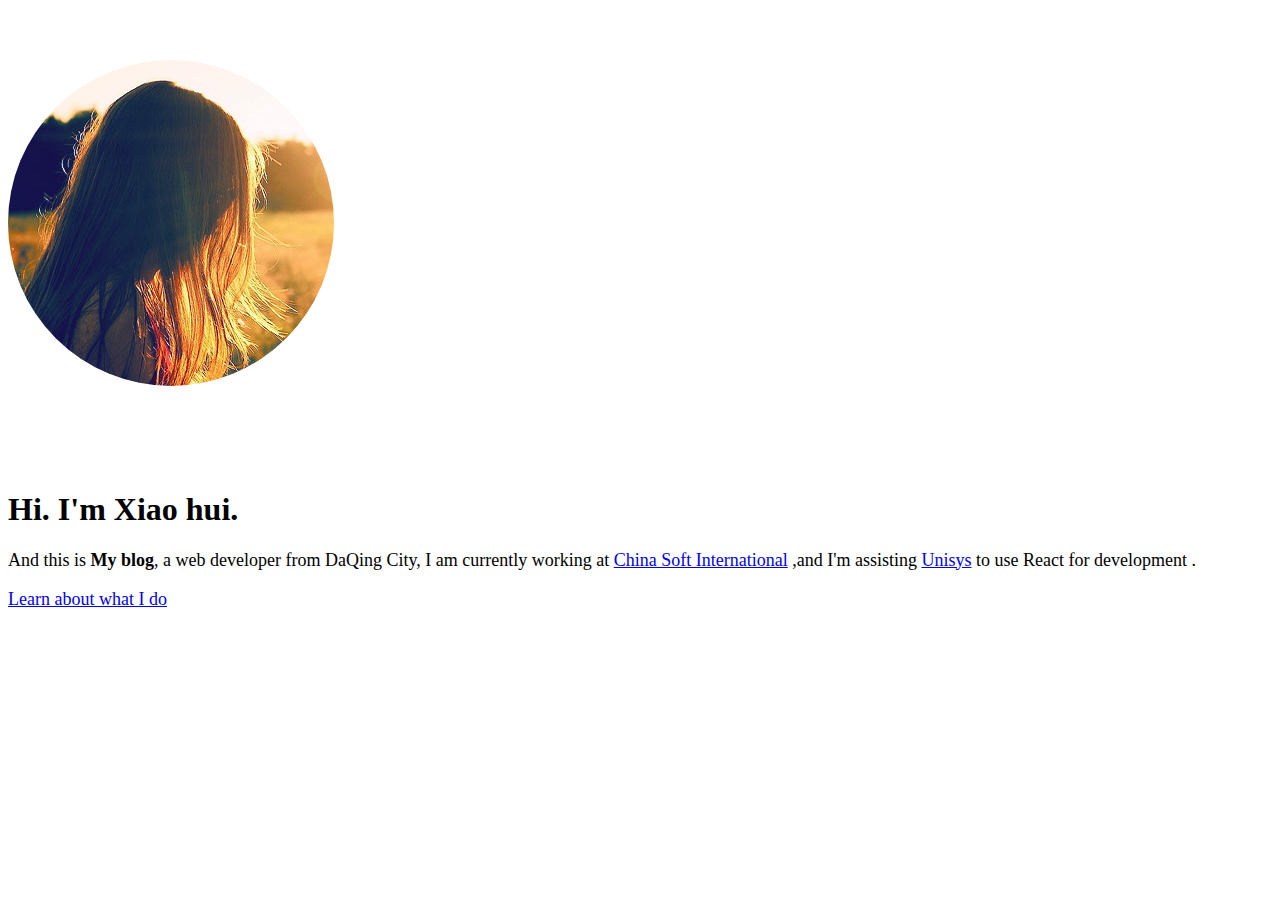
==== pages/home.html @ a781e2ce "new design" ====
<!DOCTYPE html>
<html lang="en">
<head>
    <meta charset="UTF-8">
    <meta name="viewport" content="width=device-width, initial-scale=1.0">
    <meta http-equiv="X-UA-Compatible" content="ie=edge">
    <title>Home</title>
    <!-- <link rel="stylesheet" href="https://cdn.jsdelivr.net/npm/bootstrap@3.3.7/dist/css/bootstrap.min.css"
    integrity="sha384-BVYiiSIFeK1dGmJRAkycuHAHRg32OmUcww7on3RYdg4Va+PmSTsz/K68vbdEjh4u" crossorigin="anonymous"> -->
    <link  rel="stylesheet"  href="../css/home.css"></link>
</head>
<body>
    	<!-- Home -->
			<article id="top" class="wrapper style1">
				<div class="container">
					<div class="row">
						<div class="col-xs-12 col-md-4 ">
							<span class="image fit"><img src="../images/pic00.jpg" alt="" /></span>
						</div>
						<div class="col-xs-12 col-md-8 col-md-offset-2 detail">
							<header>
								<h1>Hi. I'm <strong>Xiao hui</strong>.</h1>
							</header>
							<p>And this is <strong>My blog</strong>, a web developer from DaQing City, I am currently working at <a href="http://www.chinasofti.com">China Soft  International</a> ,and I'm assisting <a href="https://www.unisys.com/">Unisys</a>  to use React for development .</p>
							<a href="#work" class="button large scrolly">Learn about what I do</a>
						</div>
					</div>
				</div>
			</article>

</body>
</html>
---- css/home.css ----
/* Wrappers */

/* .wrapper {
    background-image: url("images/bg.png");
    box-shadow      : inset 0px 1px 0px 0px rgba(0, 0, 0, 0.05), inset 0px 2px 3px 0px rgba(0, 0, 0, 0.1);
    padding         : 8em 0 8em 0;
    text-align      : center;
}

.wrapper.style1 {
    background-image: none;
    background-color: #fff;
}

.wrapper.style2 {
    background-color: #fafafa;
    text-shadow     : 1px 1px 0px #fff;
}

.wrapper.style3 {
    background-color: #f4f4f4;
    text-shadow     : 1px 1px 0px #fff;
}

.wrapper.style4 {
    background-color: #303030;
    color           : #999;
    text-shadow     : -1px -1px 0px #181818;
}

.wrapper.style4 h1,
.wrapper.style4 h2,
.wrapper.style4 h3,
.wrapper.style4 h4,
.wrapper.style4 h5,
.wrapper.style4 h6 {
    color: #fff;
}

.wrapper.style4 form input[type=text],
.wrapper.style4 form input[type=password],
.wrapper.style4 form select,
.wrapper.style4 form textarea {
    border    : none;
    background: #282828;
}

.wrapper.style4 form input[type=text]:focus,
.wrapper.style4 form input[type=password]:focus,
.wrapper.style4 form select:focus,
.wrapper.style4 form textarea:focus {
    background: #252525;
}

/* Image */

/* .image {
    display : inline-block;
    position: relative;
}

.image img {
    display: block;
    width  : 100%;
} */
/* 
.image.fit {
    display: block;
    width  : 100%;
}

.image.featured {
    display: block;
    width  : 100%;
    margin : 0 0 2em 0;
}

.image.left {
    float : left;
    margin: 0 2em 2em 0;
}

.image.centered {
    display: block;
    margin : 0 0 2em 0;
}

.image.centered img {
    margin: 0 auto;
    width : auto;
}  */
#top{
   margin-top: 60px;
}
.wrapper .image.fit>img{
    border-radius: 50%;
    
}
.detail{
    margin: 8% 0;
}
.detail p,.detail a{
    font-size: 18px;
}
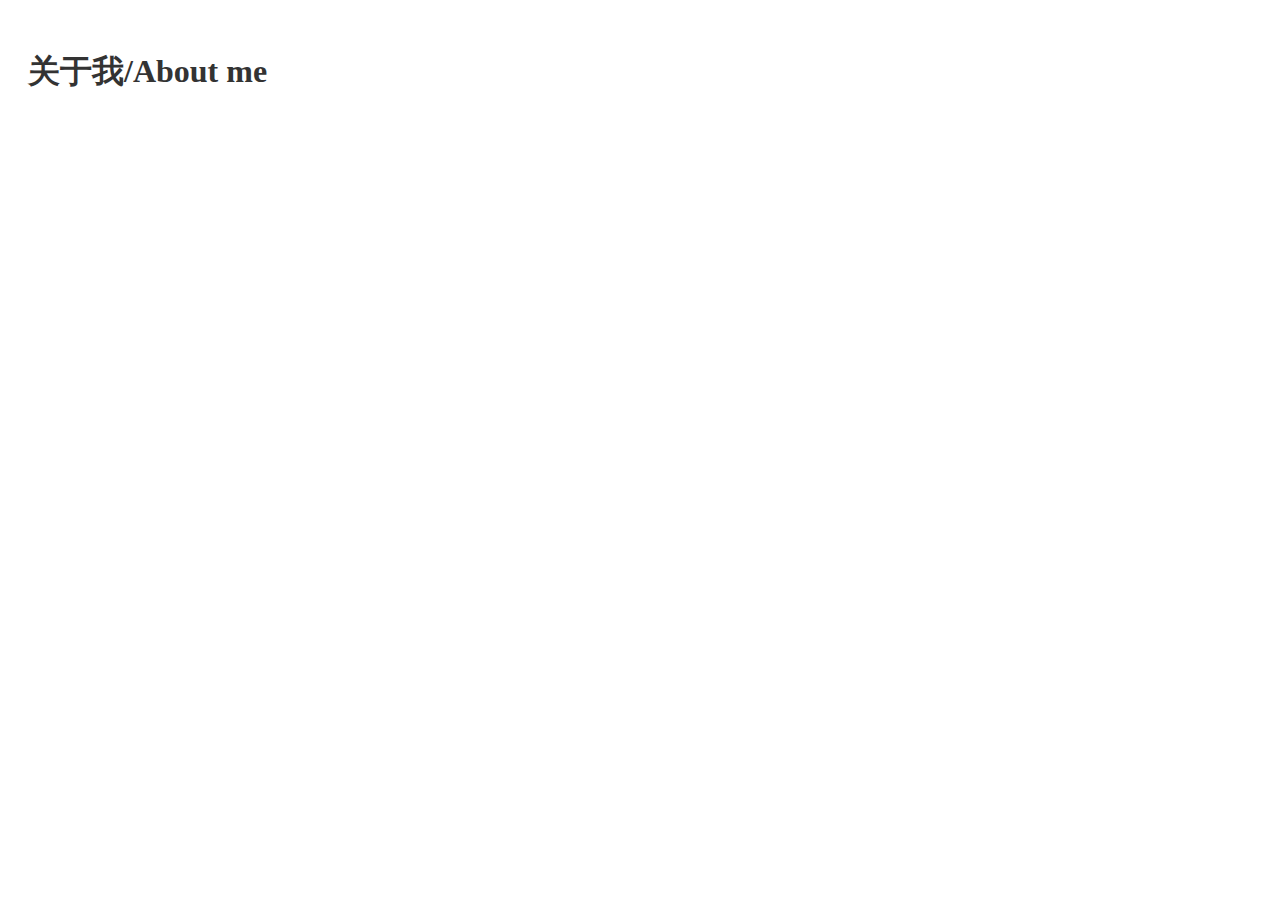
==== commit 4000320c: "new design" ====
--- a/pages/home.html
+++ b/pages/home.html
@@ -10,23 +10,9 @@
     <link  rel="stylesheet"  href="../css/home.css"></link>
 </head>
 <body>
-    	<!-- Home -->
-			<article id="top" class="wrapper style1">
-				<div class="container">
-					<div class="row">
-						<div class="col-xs-12 col-md-4 ">
-							<span class="image fit"><img src="../images/pic00.jpg" alt="" /></span>
-						</div>
-						<div class="col-xs-12 col-md-8 col-md-offset-2 detail">
-							<header>
-								<h1>Hi. I'm <strong>Xiao hui</strong>.</h1>
-							</header>
-							<p>And this is <strong>My blog</strong>, a web developer from DaQing City, I am currently working at <a href="http://www.chinasofti.com">China Soft  International</a> ,and I'm assisting <a href="https://www.unisys.com/">Unisys</a>  to use React for development .</p>
-							<a href="#work" class="button large scrolly">Learn about what I do</a>
-						</div>
-					</div>
-				</div>
-			</article>
+  <div class="home">
+    <h1>关于我/About me</h1>
+  </div>
 
 </body>
 </html>--- a/css/home.css
+++ b/css/home.css
@@ -89,16 +89,9 @@
     margin: 0 auto;
     width : auto;
 }  */
-#top{
-   margin-top: 60px;
-}
-.wrapper .image.fit>img{
-    border-radius: 50%;
-    
-}
-.detail{
-    margin: 8% 0;
-}
-.detail p,.detail a{
-    font-size: 18px;
-}
+
+
+.home {
+  color : #333;
+  margin: 50px 20px;
+}